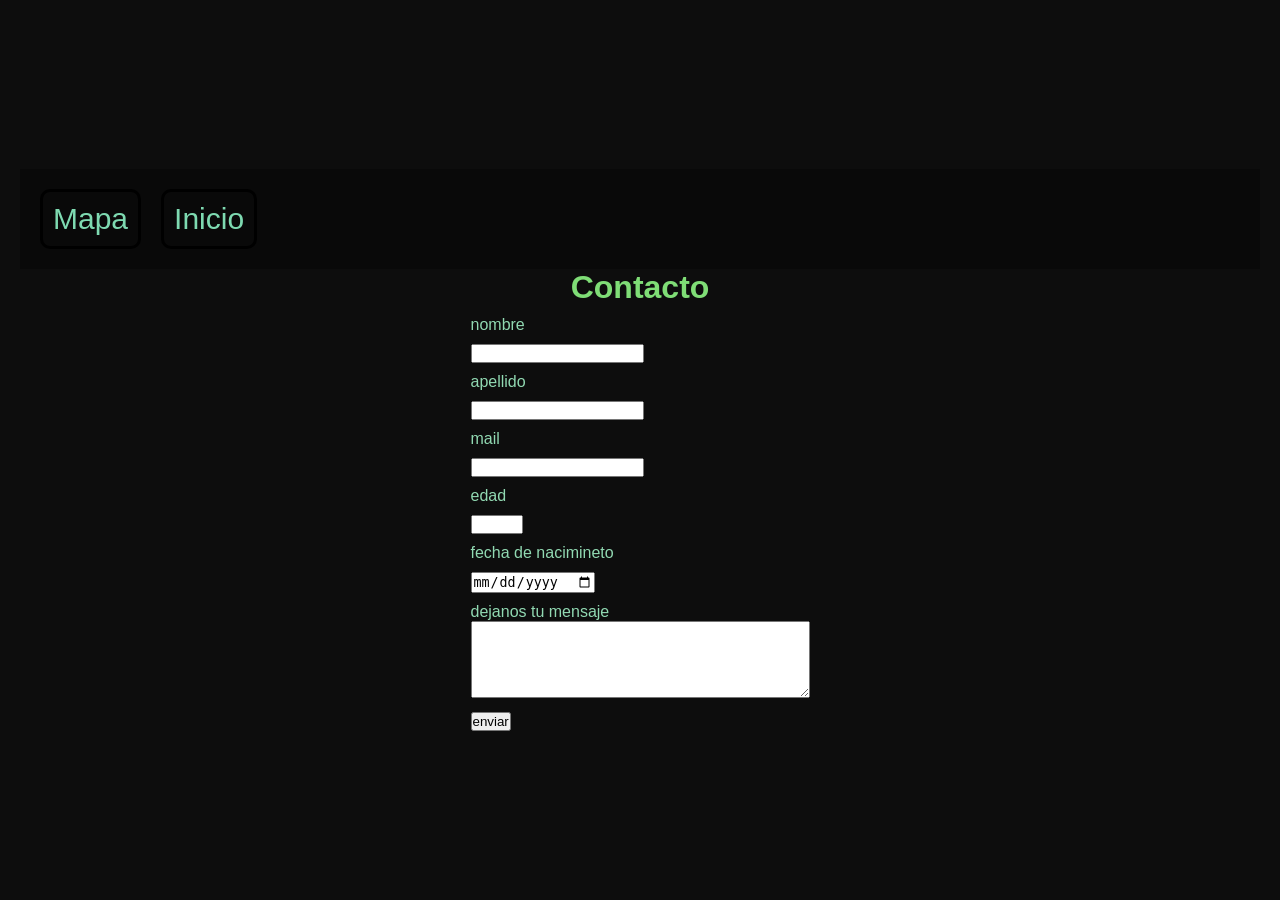
==== Contacto.html @ 81a86990 "Cambios en las carpetas del proyecto" ====
<!DOCTYPE html>
<html lang="en">
<head>
    <meta charset="UTF-8">
    <meta name="viewport" content="width=device-width, initial-scale=1.0">
    <link rel="stylesheet" href="style.css">
    <title>Contacto</title>
</head>
<body>
    <!-- navegación -->
    <header>
        <nav>
            <ul>
                <li><a href="mapa.html">Mapa</a></li>
                <li><a href="index.html">Inicio</a></li>
            </ul>
        </nav>
    </header>
    <h1>Contacto</h1>
    <form action="index.html">
        <label for="">nombre</label>
        <input type="text">
        <label for="">apellido</label>
        <input type="text">
        <label for="">mail</label>
        <input type="email" required>
        <label for="">edad</label>
        <input type="number" required min = "1" max="120">
        <label for="">fecha de nacimineto</label>
        <input type="date">
        <label for="">dejanos tu mensaje</label>
        <textarea name="" id="" rows="5" cols="40"></textarea>

        <input type="submit" value="enviar">
    </form>


</body>
</html>
---- style.css ----
*{
    margin: 0;
    padding: 0;
    box-sizing: border-box
}

    .banner{

  background-image:url(Imagen/Noche\ imagen\ 2.jpg);
  width: 100%;
  height: 70vh;
  display: flex;
  flex-direction: column;
  align-items: start;
  justify-content:left;
  padding: 30px;
}

body {
        background-color: #0d0d0d; 
        color: #b0f1b6;
        font-family: 'Roboto', sans-serif;
        display: flex;
        flex-direction: column;
        align-items: center;
        justify-content: center;
        min-height: 100vh;
        padding: 20px;
        text-align: justify;
      }

 .grid {
    display: grid;
    grid-template-columns: repeat(3, 1fr);
    grid-template-rows: repeat(3, 1fr);
    gap: 8px;
    padding: 20px;
  }
 .performers {
    text-align: center;
    padding: 60px 20px;
  }
  
   h2, .performers h2 {
    font-family: Arial, Helvetica, sans-serif;
    color: #6ce6a1;
    margin-bottom: 30px;
    font-size: 2.2em;
  }
  

  .card-grid {
    display: grid;
    grid-template-columns: repeat(auto-fill, minmax(40%, 1fr));
    gap: 25px;
    justify-items: center;
  }
  


.EnlacesNav ul {
  display: flex;
  list-style-type: none;
  gap: 32px;
}

.EnlacesNav ul li a {
  font-size: 20px;
  color: #100b04;
  text-decoration: none;
  display: block;
  border-bottom: 1px solid transparent;
}

.EnlacesNav ul li a:hover {
  border-bottom: 1px dotted #195942;
}


.banner h2{
  font-size:70px ;
  color: rgb(174, 245, 157);
}

header{
        background-color: #090909;
        width: 100%;
        padding: 10px;
      }
      ul{
        list-style: none;
        display: flex;
        flex-wrap: wrap;
      }
      li{
        border: solid 3px rgb(11, 87, 52);
        padding: 10px;
        border-radius: 10px;
        margin: 10px;
      }
      a{

        text-decoration: none;
        font-size: 32px;
        color: #c2eeab;
      }
      label,input{
        display: block;
        margin-top:10px ;
      }


   

p{
    text-align: justify;
    padding: 10px;
   width: 95%;
   margin: 10px;
  font-family: Arial, Helvetica, sans-serif;
   font-weight: lighter;
   font-size: large;
   color: #bbefcc;
}
main{
    background-color: rgb(6, 6, 6);
    
}
.Contenedor{
    background-color:  rgb(8, 8, 8);
    display: flex;
    flex-wrap: wrap;
}
.imagen{
    background-color: rgb(10, 10, 10);
    padding: 10px;
    width: 45%;
    border-radius: 50px;
    box-shadow:5px 5px 5px #000000;
}
.párrafo{
    
    padding: 10px;
    width: 45%;
    font-family: Arial, Helvetica, sans-serif;
    font-weight: lighter;
    font-size: large;   
    
}


h1{
    color: #7fdd76;
}

h2{
    color: #bfeabd;
}
h4{
    color: #a3f29b;
}

img{
    margin: 10px;
    width: 33%;
    border-radius: 50px;
    box-shadow: 5px 5px 5px #000000;
}

      ul{
        list-style: none;
        display: flex;
        flex-wrap: wrap;
      }
      li{
        border: solid 3px black;
        padding: 10px;
        border-radius: 10px;
        margin: 10px;
      }
      a{

        text-decoration: none;
        font-size: 30px;
        color: #7edab1;
      }
      label,input{
        display: block;
        margin-top:10px ;
      }
      form{
        color: #91d9b2;
        font-weight: lighter;
      }
.contenedorImg{
    display: flex;
    flex-wrap: wrap;
    align-items: center;
    justify-content: center;
    border-radius: 50px;
     box-shadow: 5px 5px 5px #000000;
}
@media screen and (max-width: 900px){
    .Contenedor{
        background-color: rgb(8, 8, 8);
    }
.imagen{
    
    width: 100%;
}
img {width: 40%;

}
.párrafo{
   
    width: 100%;
    
}

 .grid {
    display: grid;
    grid-template-columns: repeat(3, 1fr);
    grid-template-rows: repeat(3, 1fr);
    gap: 8px;
    padding: 20px;
  }
 .performers {
    text-align: center;
    padding: 60px 20px;
  }
  
   h2, .performers h2 {
    font-family: 'Cinzel Decorative', cursive;
    color: #e6c06c;
    margin-bottom: 30px;
    font-size: 2.2em;
  }
  

  .card-grid {
    display: grid;
    grid-template-columns: repeat(auto-fill, minmax(40%, 1fr));
    gap: 25px;
    justify-items: center;
  }
  
  .card {
    background-color: rgba(255, 248, 220, 0.1);
    border: 1px solid #c2a23a;
    padding: 20px;
    border-radius: 10px;
    box-shadow: 0 0 10px rgba(194, 162, 58, 0.5);
    transition: transform 0.3s ease, box-shadow 0.3s ease;
  }
  
  .card:hover {
    transform: translateY(-5px);
    box-shadow: 0 0 20px rgba(255, 215, 0, 0.8);
  }
  
  .card img {
    width: 100%;
    border-radius: 10px;
    border: 2px solid #c2a23a;
  }
  
  .card h3 {
    margin-top: 15px;
    font-size: 1.5em;
    color: #f9d67a;
  }
  
  .card p {
    margin-top: 10px;
    font-size: 1em;
    color: #f4e7b0;
  }

 @media (min-width: 768px) {
    .grid {
      grid-template-columns: repeat(4, 1fr);
      grid-template-rows: repeat(3, 1fr);
      gap: 8px;
    }
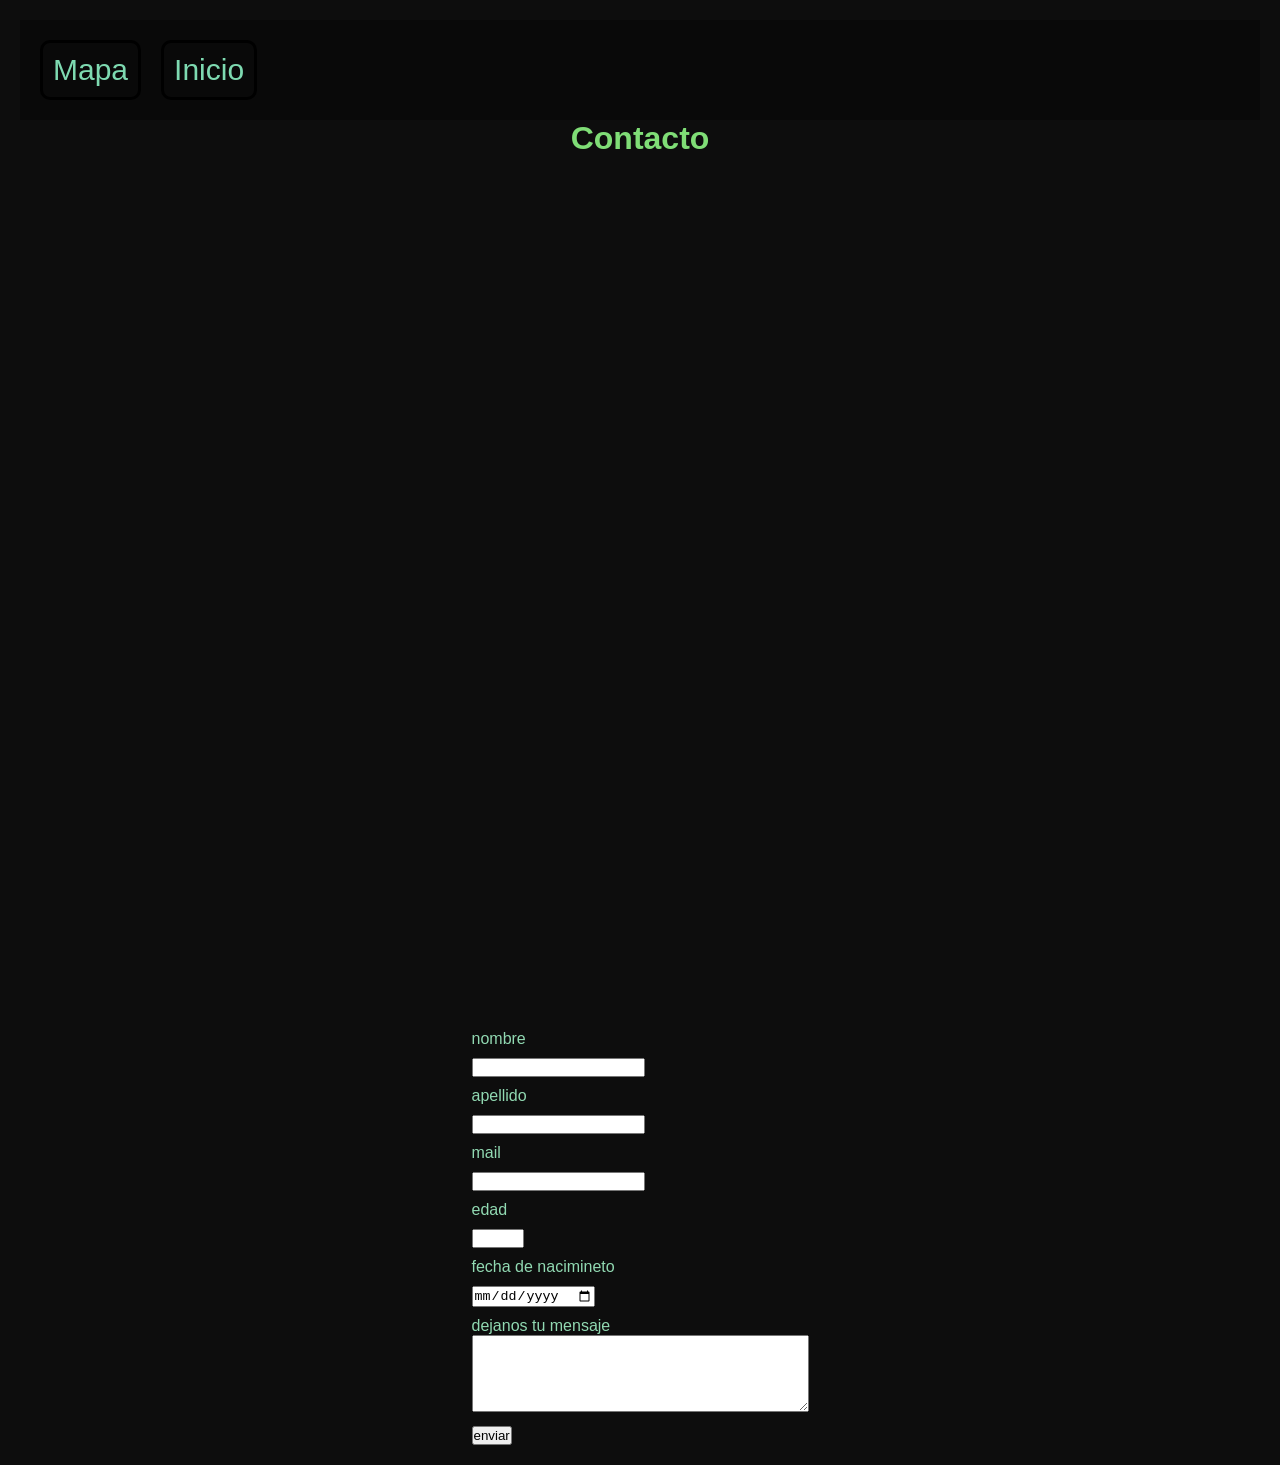
==== commit 55a69bd8: "Corrección 3" ====
--- a/Contacto.html
+++ b/Contacto.html
@@ -16,7 +16,7 @@
             </ul>
         </nav>
     </header>
-    <h1>Contacto</h1>
+    <h1 class="Contacto">Contacto</h1>
     <form action="index.html">
         <label for="">nombre</label>
         <input type="text">
--- a/style.css
+++ b/style.css
@@ -86,6 +86,7 @@
         background-color: #090909;
         width: 100%;
         padding: 10px;
+        top:0;
       }
       ul{
         list-style: none;
@@ -200,6 +201,13 @@
     border-radius: 50px;
      box-shadow: 5px 5px 5px #000000;
 }
+.Contacto{
+  height:100vh ;
+}
+.Mapa{
+  height: 100vh;
+}
+
 @media screen and (max-width: 900px){
     .Contenedor{
         background-color: rgb(8, 8, 8);
@@ -282,3 +290,7 @@
       grid-template-rows: repeat(3, 1fr);
       gap: 8px;
     }
+    }
+.Mapa{
+  height: 100vh;
+}
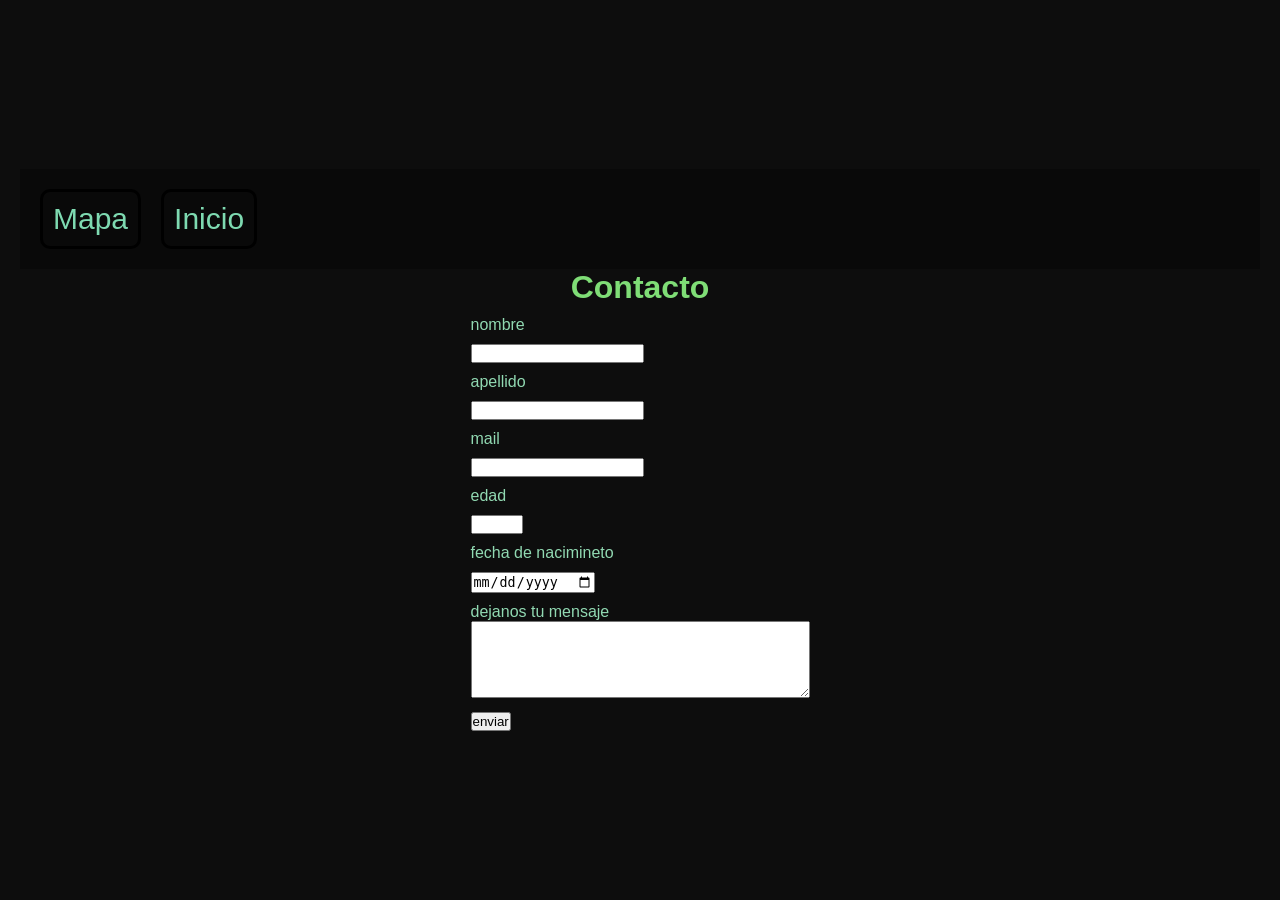
==== commit 491d80cd: "Correccion 4" ====
--- a/Contacto.html
+++ b/Contacto.html
@@ -16,7 +16,7 @@
             </ul>
         </nav>
     </header>
-    <h1 class="Contacto">Contacto</h1>
+    <h1>Contacto</h1>
     <form action="index.html">
         <label for="">nombre</label>
         <input type="text">
--- a/style.css
+++ b/style.css
@@ -201,9 +201,7 @@
     border-radius: 50px;
      box-shadow: 5px 5px 5px #000000;
 }
-.Contacto{
-  height:100vh ;
-}
+
 .Mapa{
   height: 100vh;
 }
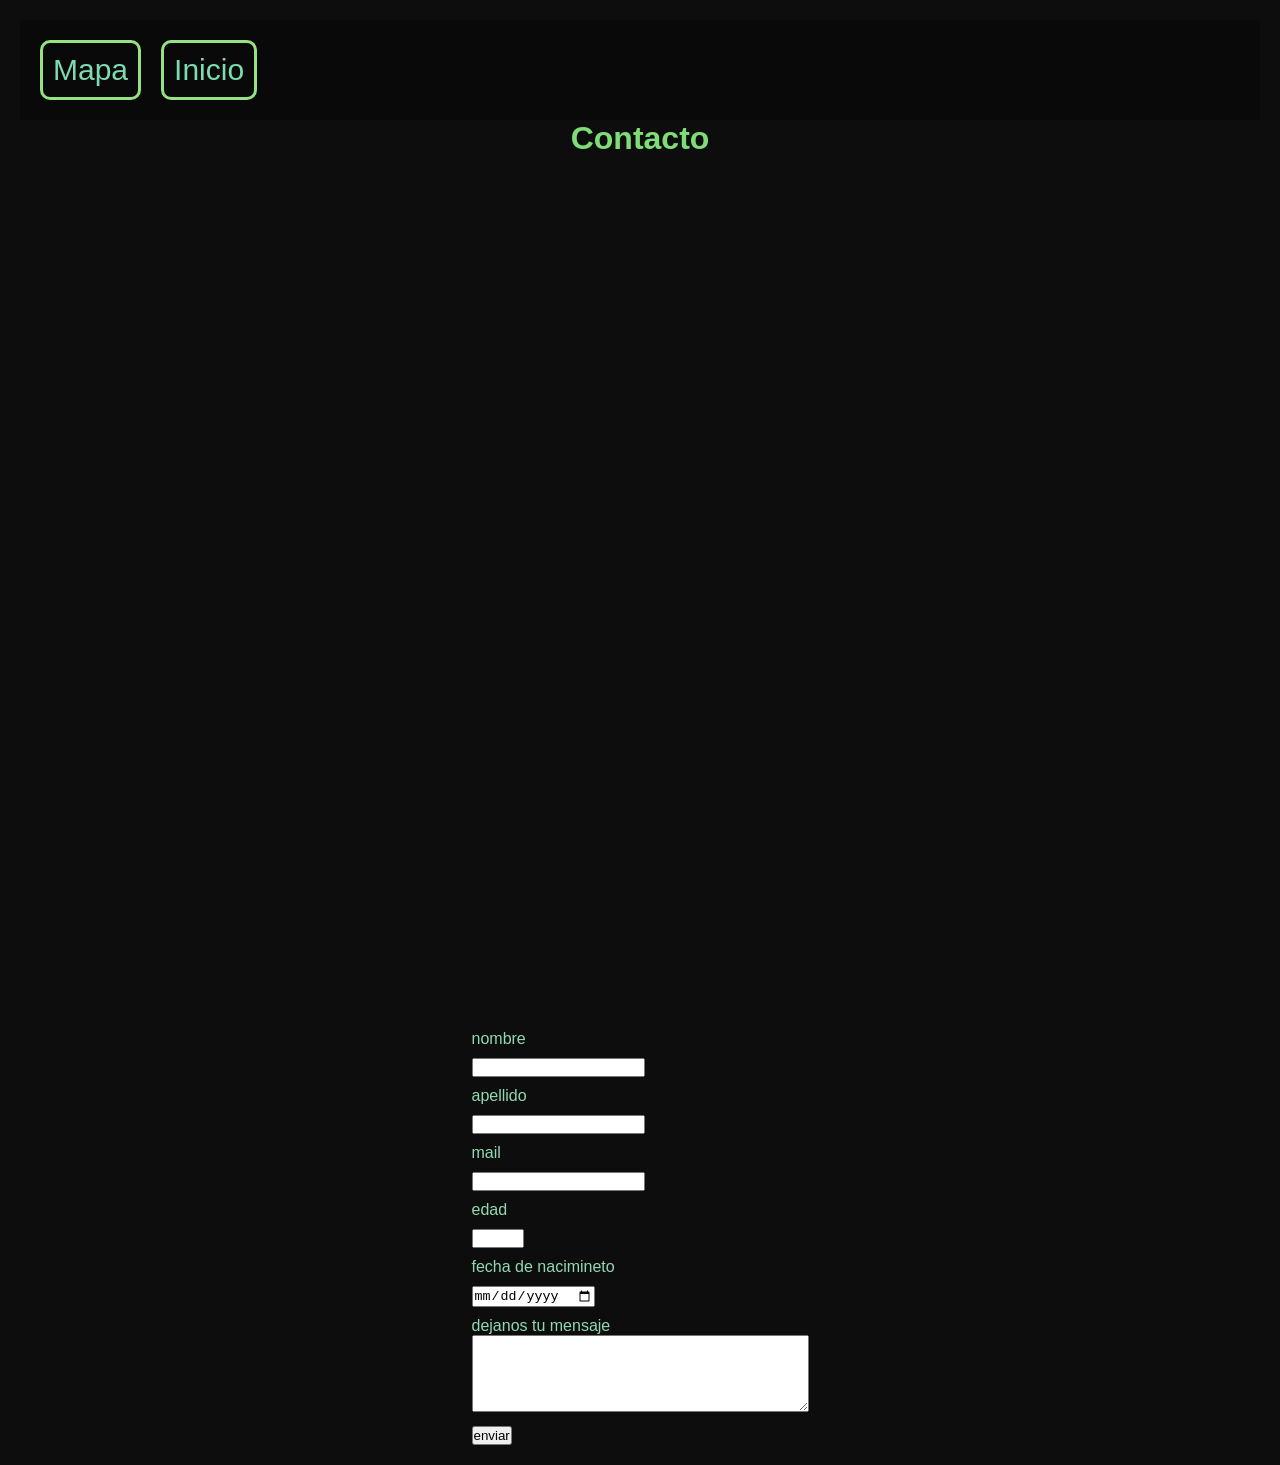
==== commit 8343a8c1: "Corrección 7" ====
--- a/Contacto.html
+++ b/Contacto.html
@@ -16,7 +16,9 @@
             </ul>
         </nav>
     </header>
+    <div class="Contacto">
     <h1>Contacto</h1>
+    </div>
     <form action="index.html">
         <label for="">nombre</label>
         <input type="text">
--- a/style.css
+++ b/style.css
@@ -137,7 +137,7 @@
     padding: 10px;
     width: 45%;
     border-radius: 50px;
-    box-shadow:5px 5px 5px #000000;
+    box-shadow:5px 5px 5px #6ace6f;
 }
 .párrafo{
     
@@ -149,6 +149,9 @@
     
 }
 
+.Contacto{
+  height:100vh
+}
 
 h1{
     color: #7fdd76;
@@ -165,7 +168,7 @@
     margin: 10px;
     width: 33%;
     border-radius: 50px;
-    box-shadow: 5px 5px 5px #000000;
+    box-shadow: 5px 5px 5px #6ad37c;
 }
 
       ul{
@@ -174,7 +177,7 @@
         flex-wrap: wrap;
       }
       li{
-        border: solid 3px black;
+        border: solid 3px rgb(149, 225, 132);
         padding: 10px;
         border-radius: 10px;
         margin: 10px;
@@ -199,7 +202,7 @@
     align-items: center;
     justify-content: center;
     border-radius: 50px;
-     box-shadow: 5px 5px 5px #000000;
+     box-shadow: 5px 5px 5px #87d383;
 }
 
 .Mapa{
@@ -237,7 +240,7 @@
   
    h2, .performers h2 {
     font-family: 'Cinzel Decorative', cursive;
-    color: #e6c06c;
+    color: #6ce678;
     margin-bottom: 30px;
     font-size: 2.2em;
   }
@@ -251,35 +254,35 @@
   }
   
   .card {
-    background-color: rgba(255, 248, 220, 0.1);
-    border: 1px solid #c2a23a;
+    background-color: rgba(151, 202, 138, 0.1);
+    border: 1px solid #98d377;
     padding: 20px;
     border-radius: 10px;
-    box-shadow: 0 0 10px rgba(194, 162, 58, 0.5);
+    box-shadow: 0 0 10px rgba(116, 225, 129, 0.5);
     transition: transform 0.3s ease, box-shadow 0.3s ease;
   }
   
   .card:hover {
     transform: translateY(-5px);
-    box-shadow: 0 0 20px rgba(255, 215, 0, 0.8);
+    box-shadow: 0 0 20px rgba(144, 226, 133, 0.8);
   }
   
   .card img {
     width: 100%;
     border-radius: 10px;
-    border: 2px solid #c2a23a;
+    border: 2px solid #72d767;
   }
   
   .card h3 {
     margin-top: 15px;
     font-size: 1.5em;
-    color: #f9d67a;
+    color: #a8f97a;
   }
   
   .card p {
     margin-top: 10px;
     font-size: 1em;
-    color: #f4e7b0;
+    color: #74ae64;
   }
 
  @media (min-width: 768px) {
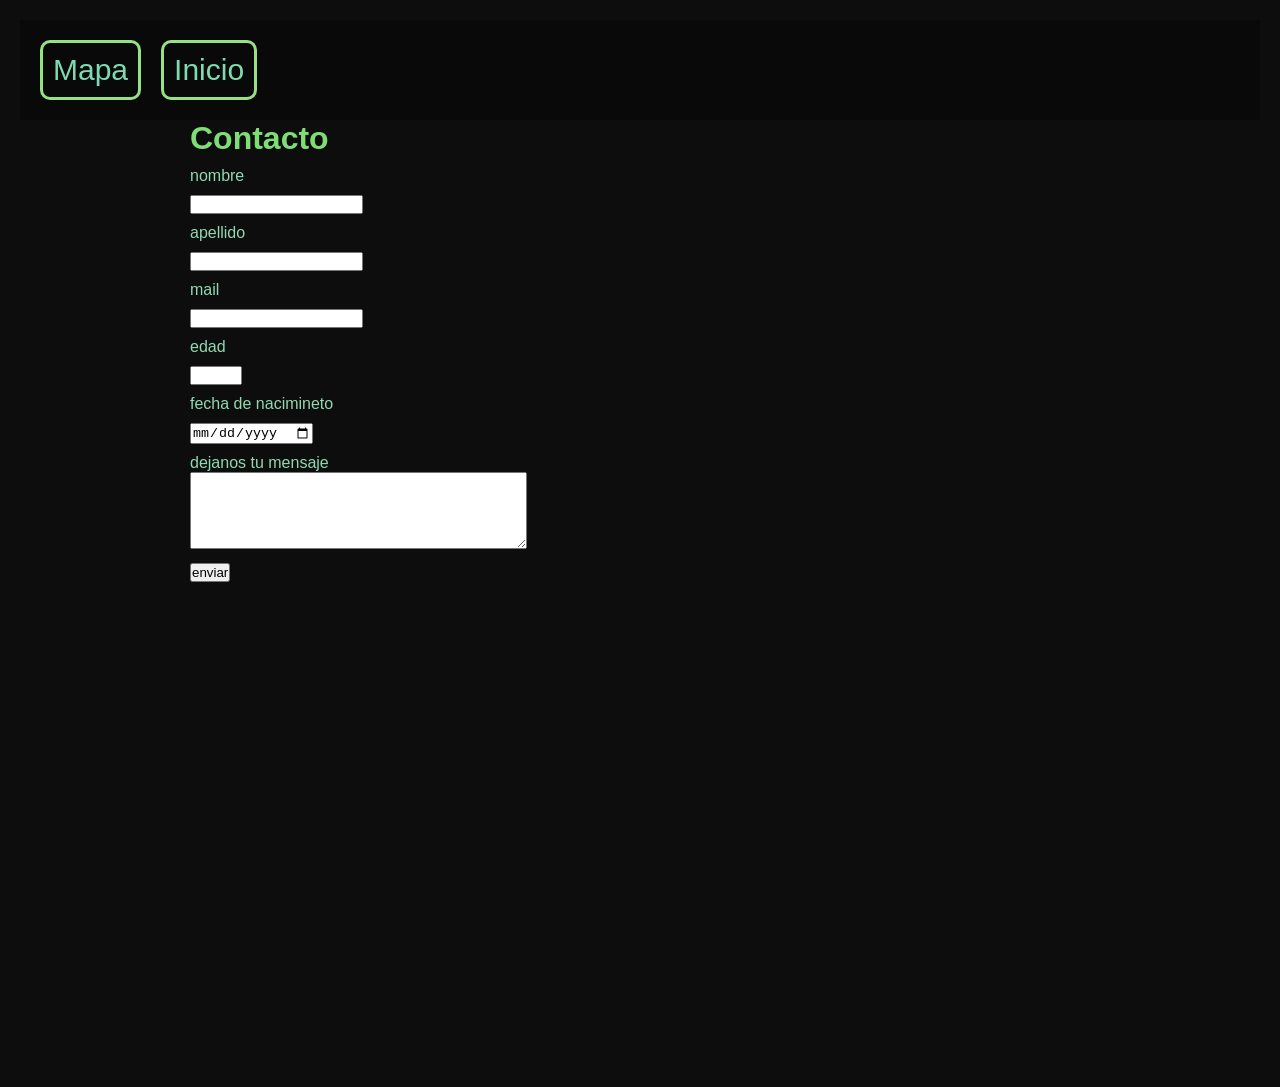
==== commit a61736a3: "Corrección 16" ====
--- a/Contacto.html
+++ b/Contacto.html
@@ -7,18 +7,19 @@
     <title>Contacto</title>
 </head>
 <body>
-    <!-- navegación -->
+    
     <header>
         <nav>
             <ul>
-                <li><a href="mapa.html">Mapa</a></li>
+                <li><a href="Mapa.html"> Mapa</a></li>
                 <li><a href="index.html">Inicio</a></li>
             </ul>
         </nav>
     </header>
     <div class="Contacto">
     <h1>Contacto</h1>
-    </div>
+    
+    
     <form action="index.html">
         <label for="">nombre</label>
         <input type="text">
@@ -35,7 +36,7 @@
 
         <input type="submit" value="enviar">
     </form>
-
+</div>
 
 </body>
 </html>
--- a/style.css
+++ b/style.css
@@ -150,8 +150,9 @@
 }
 
 .Contacto{
-  height:100vh
-}
+ min-width: 100vh;
+}
+
 
 h1{
     color: #7fdd76;
@@ -195,6 +196,7 @@
       form{
         color: #91d9b2;
         font-weight: lighter;
+        height:100vh ;
       }
 .contenedorImg{
     display: flex;
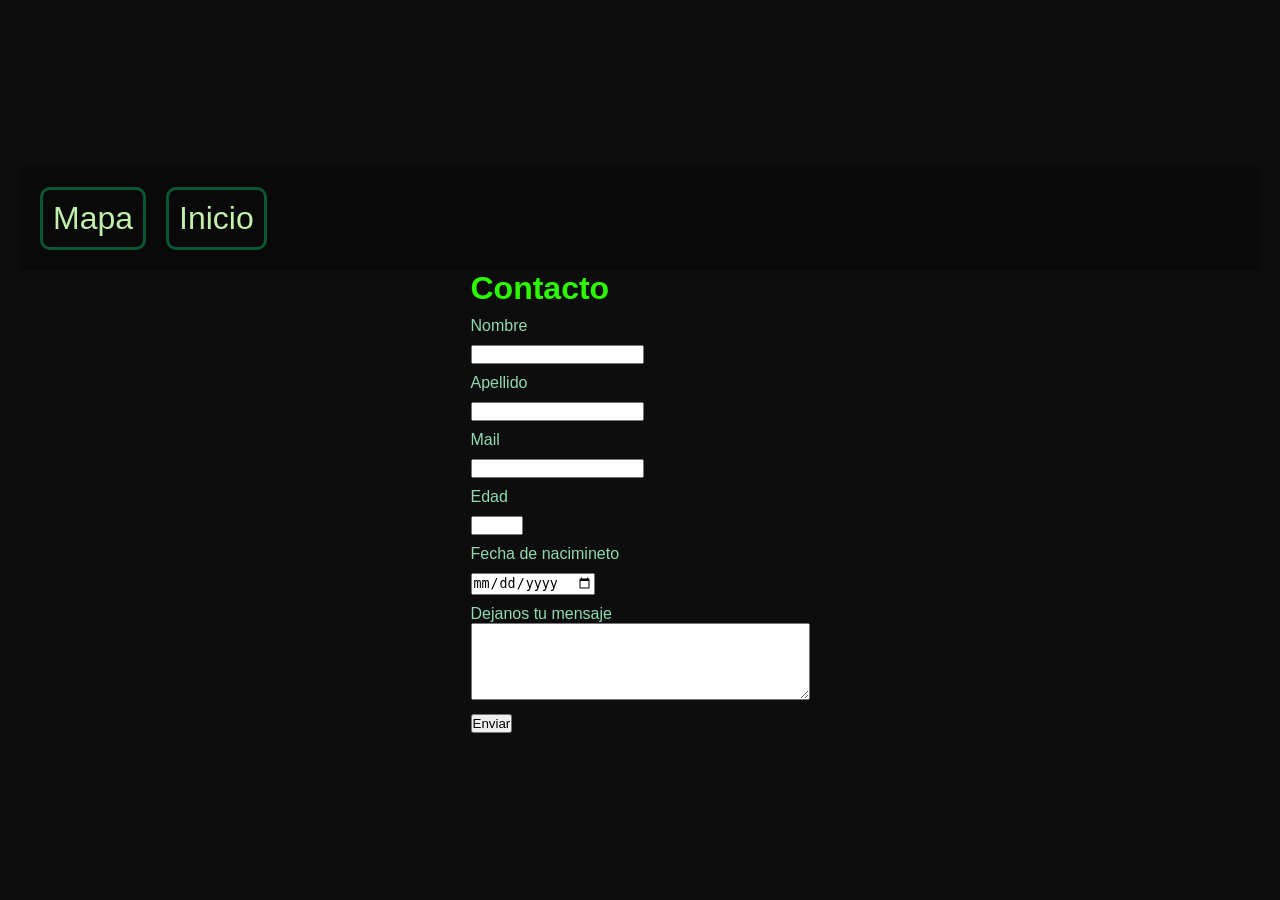
==== commit 6f061893: "Corrección 33" ====
--- a/Contacto.html
+++ b/Contacto.html
@@ -21,20 +21,20 @@
     
     
     <form action="index.html">
-        <label for="">nombre</label>
+        <label for="">Nombre</label>
         <input type="text">
-        <label for="">apellido</label>
+        <label for="">Apellido</label>
         <input type="text">
-        <label for="">mail</label>
+        <label for="">Mail</label>
         <input type="email" required>
-        <label for="">edad</label>
+        <label for="">Edad</label>
         <input type="number" required min = "1" max="120">
-        <label for="">fecha de nacimineto</label>
+        <label for="">Fecha de nacimineto</label>
         <input type="date">
-        <label for="">dejanos tu mensaje</label>
+        <label for="">Dejanos tu mensaje</label>
         <textarea name="" id="" rows="5" cols="40"></textarea>
 
-        <input type="submit" value="enviar">
+        <input type="submit" value="Enviar">
     </form>
 </div>
 
--- a/style.css
+++ b/style.css
@@ -1,299 +1,247 @@
-*{
+
+* {
     margin: 0;
     padding: 0;
-    box-sizing: border-box
-}
-
-    .banner{
-
-  background-image:url(Imagen/Noche\ imagen\ 2.jpg);
-  width: 100%;
-  height: 70vh;
-  display: flex;
-  flex-direction: column;
-  align-items: start;
-  justify-content:left;
-  padding: 30px;
+    box-sizing: border-box;
 }
 
 body {
-        background-color: #0d0d0d; 
-        color: #b0f1b6;
-        font-family: 'Roboto', sans-serif;
-        display: flex;
-        flex-direction: column;
-        align-items: center;
-        justify-content: center;
-        min-height: 100vh;
-        padding: 20px;
-        text-align: justify;
-      }
-
- .grid {
+    background-color: #0d0d0d; 
+    color: #b0f1b6;
+    font-family: 'Roboto', sans-serif;
+    display: flex;
+    flex-direction: column;
+    align-items: center;
+    justify-content: center;
+    min-height: 100vh;
+    padding: 20px;
+    text-align: justify;
+}
+
+.banner {
+    background-image: url("Imagen/Noche imagen 2.jpg");
+    width: 100%;
+    height: 70vh;
+    display: flex;
+    flex-direction: column;
+    align-items: start;
+    justify-content: left;
+    padding: 30px;
+}
+
+.banner h2 {
+    font-size: 3em;
+    color: rgb(174, 245, 157);
+}
+
+header {
+    background-color: #090909;
+    width: 100%;
+    padding: 10px;
+    top: 0;
+}
+
+ul {
+    list-style: none;
+    display: flex;
+    flex-wrap: wrap;
+}
+
+li {
+    border: solid 3px rgb(11, 87, 52);
+    padding: 10px;
+    border-radius: 10px;
+    margin: 10px;
+}
+
+a {
+    text-decoration: none;
+    font-size: 32px;
+    color: #c2eeab;
+}
+
+.EnlacesNav ul {
+    display: flex;
+    list-style-type: none;
+    gap: 32px;
+}
+
+.EnlacesNav ul li a {
+    font-size: 20px;
+    color: #100b04;
+    display: block;
+    border-bottom: 1px solid transparent;
+}
+
+.EnlacesNav ul li a:hover {
+    border-bottom: 1px dotted #195942;
+}
+
+label, input {
+    display: block;
+    margin-top: 10px;
+}
+
+form {
+    color: #91d9b2;
+    font-weight: lighter;
+}
+
+h1 {
+    color: #2cfa02;
+}
+
+h2, .performers h2 {
+    font-family: Arial, Helvetica, sans-serif;
+    color: #6ce6a1;
+    margin-bottom: 30px;
+    font-size: 2.2em;
+}
+
+h4 {
+    color: #a3f29b;
+}
+
+p {
+    text-align: justify;
+    padding: 10px;
+    width: 95%;
+    margin: 10px;
+    font-family: Arial, Helvetica, sans-serif;
+    font-weight: lighter;
+    font-size: large;
+    color: #bbefcc;
+}
+
+main {
+    background-color: rgb(6, 6, 6);
+}
+
+.Contenedor {
+    background-color: rgb(8, 8, 8);
+    display: flex;
+    flex-wrap: wrap;
+}
+
+.imagen {
+    background-color: rgb(10, 10, 10);
+    padding: 10px;
+    width: 45%;
+   border-radius: 10px;
+    box-shadow: 0 0 10px rgba(129, 209, 150, 0.5);
+}
+.imagen:hover {
+    transform: translateY(-5px);
+    box-shadow: 0 0 20px rgba(145, 232, 180, 0.8);
+}
+
+.párrafo {
+    padding: 10px;
+    width: 45%;
+    font-family: Arial, Helvetica, sans-serif;
+    font-weight: lighter;
+    font-size: large;   
+}
+
+img {
+    background-color: rgba(51, 122, 23, 0.1);
+    border: 1px solid #3ac277;
+    padding: 20px;
+    border-radius: 10px;
+    box-shadow: 0 0 10px rgba(129, 209, 150, 0.5);
+    transition: transform 0.3s ease, box-shadow 0.3s ease;
+}
+
+img:hover {
+    transform: translateY(-5px);
+    box-shadow: 0 0 20px rgba(145, 232, 180, 0.8);
+}
+
+.contenedorImg {
+    display: flex;
+    flex-wrap: wrap;
+    align-items: center;
+    justify-content: center;
+    border-radius: 50px;
+    box-shadow: 5px 5px 5px #000000;
+}
+
+.grid {
     display: grid;
     grid-template-columns: repeat(3, 1fr);
     grid-template-rows: repeat(3, 1fr);
     gap: 8px;
     padding: 20px;
-  }
- .performers {
+}
+
+.performers {
     text-align: center;
     padding: 60px 20px;
-  }
-  
-   h2, .performers h2 {
-    font-family: Arial, Helvetica, sans-serif;
-    color: #6ce6a1;
-    margin-bottom: 30px;
-    font-size: 2.2em;
-  }
-  
-
-  .card-grid {
+}
+
+.card-grid {
     display: grid;
     grid-template-columns: repeat(auto-fill, minmax(40%, 1fr));
     gap: 25px;
     justify-items: center;
-  }
-  
-
-
-.EnlacesNav ul {
-  display: flex;
-  list-style-type: none;
-  gap: 32px;
-}
-
-.EnlacesNav ul li a {
-  font-size: 20px;
-  color: #100b04;
-  text-decoration: none;
-  display: block;
-  border-bottom: 1px solid transparent;
-}
-
-.EnlacesNav ul li a:hover {
-  border-bottom: 1px dotted #195942;
-}
-
-
-.banner h2{
-  font-size:70px ;
-  color: rgb(174, 245, 157);
-}
-
-header{
-        background-color: #090909;
-        width: 100%;
-        padding: 10px;
-        top:0;
-      }
-      ul{
-        list-style: none;
-        display: flex;
-        flex-wrap: wrap;
-      }
-      li{
-        border: solid 3px rgb(11, 87, 52);
-        padding: 10px;
-        border-radius: 10px;
-        margin: 10px;
-      }
-      a{
-
-        text-decoration: none;
-        font-size: 32px;
-        color: #c2eeab;
-      }
-      label,input{
-        display: block;
-        margin-top:10px ;
-      }
-
-
-   
-
-p{
-    text-align: justify;
-    padding: 10px;
-   width: 95%;
-   margin: 10px;
-  font-family: Arial, Helvetica, sans-serif;
-   font-weight: lighter;
-   font-size: large;
-   color: #bbefcc;
-}
-main{
-    background-color: rgb(6, 6, 6);
-    
-}
-.Contenedor{
-    background-color:  rgb(8, 8, 8);
-    display: flex;
-    flex-wrap: wrap;
-}
-.imagen{
-    background-color: rgb(10, 10, 10);
-    padding: 10px;
-    width: 45%;
-    border-radius: 50px;
-    box-shadow:5px 5px 5px #6ace6f;
-}
-.párrafo{
-    
-    padding: 10px;
-    width: 45%;
-    font-family: Arial, Helvetica, sans-serif;
-    font-weight: lighter;
-    font-size: large;   
-    
-}
-
-.Contacto{
- min-width: 100vh;
-}
-
-
-h1{
-    color: #7fdd76;
-}
-
-h2{
-    color: #bfeabd;
-}
-h4{
-    color: #a3f29b;
-}
-
-img{
-    margin: 10px;
-    width: 33%;
-    border-radius: 50px;
-    box-shadow: 5px 5px 5px #6ad37c;
-}
-
-      ul{
-        list-style: none;
-        display: flex;
-        flex-wrap: wrap;
-      }
-      li{
-        border: solid 3px rgb(149, 225, 132);
-        padding: 10px;
-        border-radius: 10px;
-        margin: 10px;
-      }
-      a{
-
-        text-decoration: none;
-        font-size: 30px;
-        color: #7edab1;
-      }
-      label,input{
-        display: block;
-        margin-top:10px ;
-      }
-      form{
-        color: #91d9b2;
-        font-weight: lighter;
-        height:100vh ;
-      }
-.contenedorImg{
-    display: flex;
-    flex-wrap: wrap;
-    align-items: center;
-    justify-content: center;
-    border-radius: 50px;
-     box-shadow: 5px 5px 5px #87d383;
-}
-
-.Mapa{
-  height: 100vh;
-}
-
-@media screen and (max-width: 900px){
-    .Contenedor{
-        background-color: rgb(8, 8, 8);
-    }
-.imagen{
-    
+}
+
+.card {
+    background-color: rgba(51, 122, 23, 0.1);
+    border: 1px solid #3ac277;
+    padding: 20px;
+    border-radius: 10px;
+    box-shadow: 0 0 10px rgba(129, 209, 150, 0.5);
+    transition: transform 0.3s ease, box-shadow 0.3s ease;
+}
+
+.card:hover {
+    transform: translateY(-5px);
+    box-shadow: 0 0 20px rgba(145, 232, 180, 0.8);
+}
+
+.card img {
     width: 100%;
-}
-img {width: 40%;
-
-}
-.párrafo{
-   
-    width: 100%;
-    
-}
-
- .grid {
-    display: grid;
-    grid-template-columns: repeat(3, 1fr);
-    grid-template-rows: repeat(3, 1fr);
-    gap: 8px;
-    padding: 20px;
-  }
- .performers {
-    text-align: center;
-    padding: 60px 20px;
-  }
-  
-   h2, .performers h2 {
-    font-family: 'Cinzel Decorative', cursive;
-    color: #6ce678;
-    margin-bottom: 30px;
-    font-size: 2.2em;
-  }
-  
-
-  .card-grid {
-    display: grid;
-    grid-template-columns: repeat(auto-fill, minmax(40%, 1fr));
-    gap: 25px;
-    justify-items: center;
-  }
-  
-  .card {
-    background-color: rgba(151, 202, 138, 0.1);
-    border: 1px solid #98d377;
-    padding: 20px;
-    border-radius: 10px;
-    box-shadow: 0 0 10px rgba(116, 225, 129, 0.5);
-    transition: transform 0.3s ease, box-shadow 0.3s ease;
-  }
-  
-  .card:hover {
-    transform: translateY(-5px);
-    box-shadow: 0 0 20px rgba(144, 226, 133, 0.8);
-  }
-  
-  .card img {
-    width: 100%;
-    border-radius: 10px;
-    border: 2px solid #72d767;
-  }
-  
-  .card h3 {
+    border-radius: 10px;
+    border: 2px solid #3ac277;
+}
+
+.card h3 {
     margin-top: 15px;
     font-size: 1.5em;
-    color: #a8f97a;
-  }
-  
-  .card p {
+    color: #8deb97;
+}
+
+.card p {
     margin-top: 10px;
     font-size: 1em;
-    color: #74ae64;
-  }
-
- @media (min-width: 768px) {
+    color: #adf1aa;
+}
+
+/* Media Queries */
+@media screen and (max-width: 900px) {
+    .Contenedor {
+        background-color: rgb(8, 8, 8);
+    }
+    .imagen {
+        width: 100%;
+    }
+    img {
+        width: 40%;
+    }
+    .párrafo {
+        width: 100%;
+    }
+    h2, .performers h2 {
+        color: #5caa88;
+    }
+}
+
+@media (min-width: 768px) {
     .grid {
-      grid-template-columns: repeat(4, 1fr);
-      grid-template-rows: repeat(3, 1fr);
-      gap: 8px;
-    }
-    }
-.Mapa{
-  height: 100vh;
-}+        grid-template-columns: repeat(4, 1fr);
+        grid-template-rows: repeat(3, 1fr);
+        gap: 8px;
+    }
+}
+
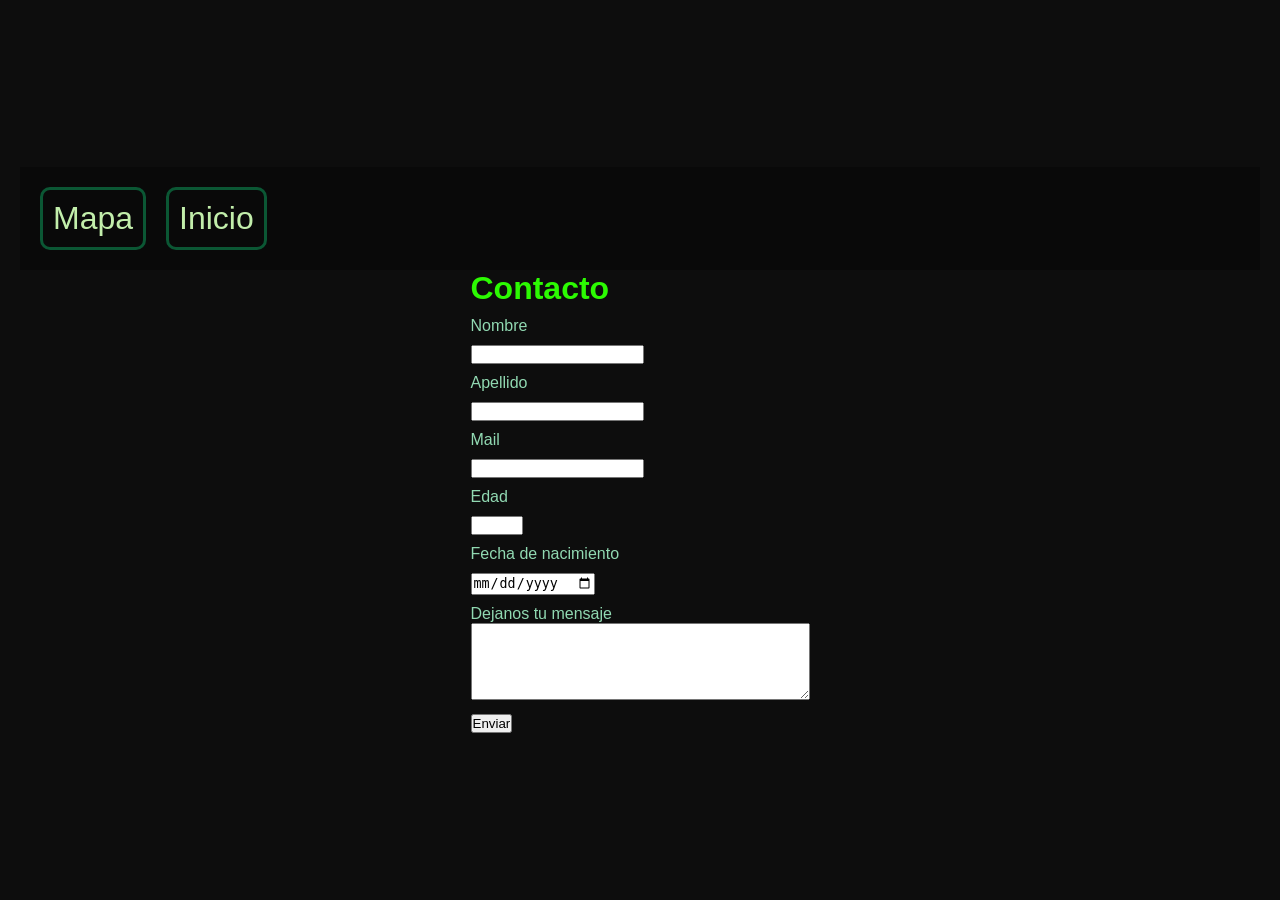
==== commit f65fcd1d: "Corrección 34" ====
--- a/Contacto.html
+++ b/Contacto.html
@@ -29,7 +29,7 @@
         <input type="email" required>
         <label for="">Edad</label>
         <input type="number" required min = "1" max="120">
-        <label for="">Fecha de nacimineto</label>
+        <label for="">Fecha de nacimiento</label>
         <input type="date">
         <label for="">Dejanos tu mensaje</label>
         <textarea name="" id="" rows="5" cols="40"></textarea>
